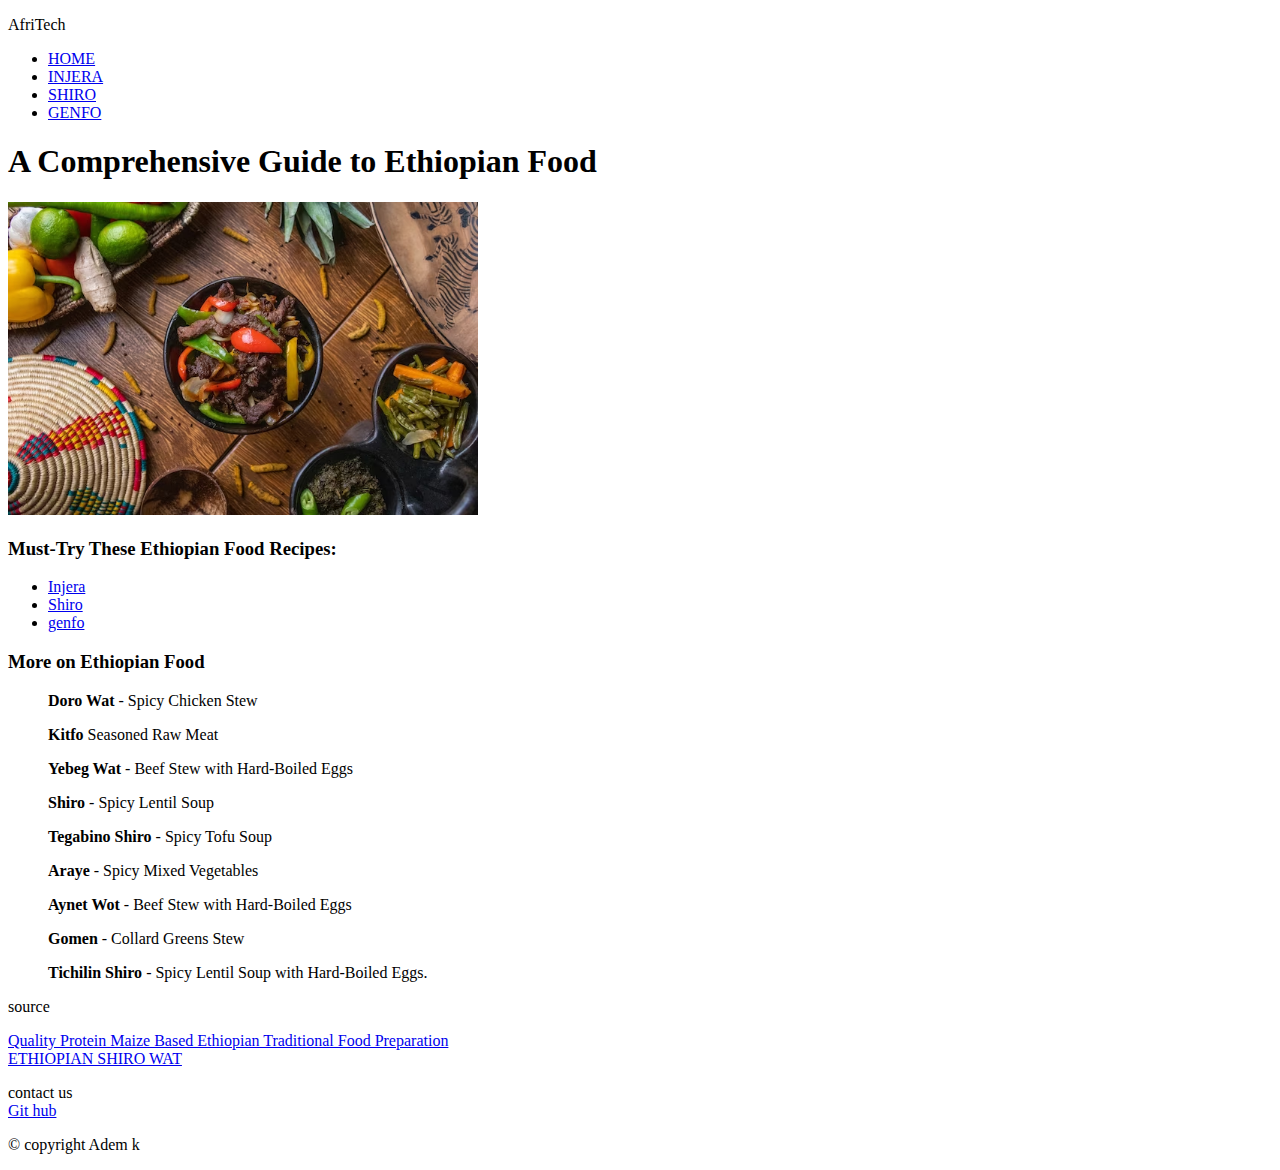
==== index.html @ a445ec35 "collecting useful image and creating index and injera file" ====
<!DOCTYPE html>
<html lang="en">
  <head>
    <meta charset="UTF-8" />
    <meta name="viewport" content="width=device-width, initial-scale=1.0" />
    <title>Ethiopian food</title>
  </head>
  <body>
    <header>
      <nav>
        <p>Afri<span>Tech</span></p>
        <ul>
          <li><a href="#">HOME</a></li>
          <li><a href="./pages/injera.html">INJERA</a></li>
          <li><a href="./pages/shiro.html">SHIRO</a></li>
          <li><a href="./pages/ganfo.html">GENFO</a></li>
        </ul>
      </nav>
    </header>
    <main><h1>A Comprehensive Guide to Ethiopian Food</h1></main>
    <img
      src="./img/main-image.avif"
      alt="delicious Ethiopian food image that contain injera"
      height="313px"
    />
    <nav>
      <h3>Must-Try These Ethiopian Food Recipes:</h3>
      <ul>
        <li><a href="./pages/injera.html">Injera</a></li>
        <li><a href="./pages/shiro.html">Shiro</a></li>
        <li><a href="./pages/ganfo.html">genfo</a></li>
      </ul>
    </nav>
    <nav>
      <h3>More on Ethiopian Food</h3>
      <ul>
        <p><strong>Doro Wat</strong> - Spicy Chicken Stew</p>
        <p><strong>Kitfo</strong> Seasoned Raw Meat</p>
        <p><strong>Yebeg Wat</strong> - Beef Stew with Hard-Boiled Eggs</p>
        <p><strong>Shiro</strong> - Spicy Lentil Soup</p>
        <p><strong>Tegabino Shiro</strong> - Spicy Tofu Soup</p>
        <p><strong>Araye</strong> - Spicy Mixed Vegetables</p>
        <p><strong>Aynet Wot</strong> - Beef Stew with Hard-Boiled Eggs</p>
        <p><strong>Gomen</strong> - Collard Greens Stew</p>
        <p>
          <strong>Tichilin Shiro </strong>- Spicy Lentil Soup with Hard-Boiled
          Eggs.
        </p>
      </ul>
    </nav>
    <footer>
      <p>source</p>
      <a
        href="https://nume.cimmyt.org/wp-content/uploads/sites/15/2018/02/Quality-Protein-Maize-Based-Ethiopian-Traditional-Food-preparation-manual.pdf"
        target="_blank"
        rel="noopener noreferrer"
        >Quality Protein Maize Based Ethiopian Traditional Food Preparation</a
      ><br />
      <a
        href="https://thegourmetgourmand.com/ethiopian-shiro-wat/"
        target="_blank"
        rel="noopener noreferrer"
        >ETHIOPIAN SHIRO WAT</a
      >
      <p>contact us <br /><a href="https://github.com/ademG90/">Git hub</a></p>
      <p>&copy; copyright Adem k</p>
    </footer>
  </body>
</html>
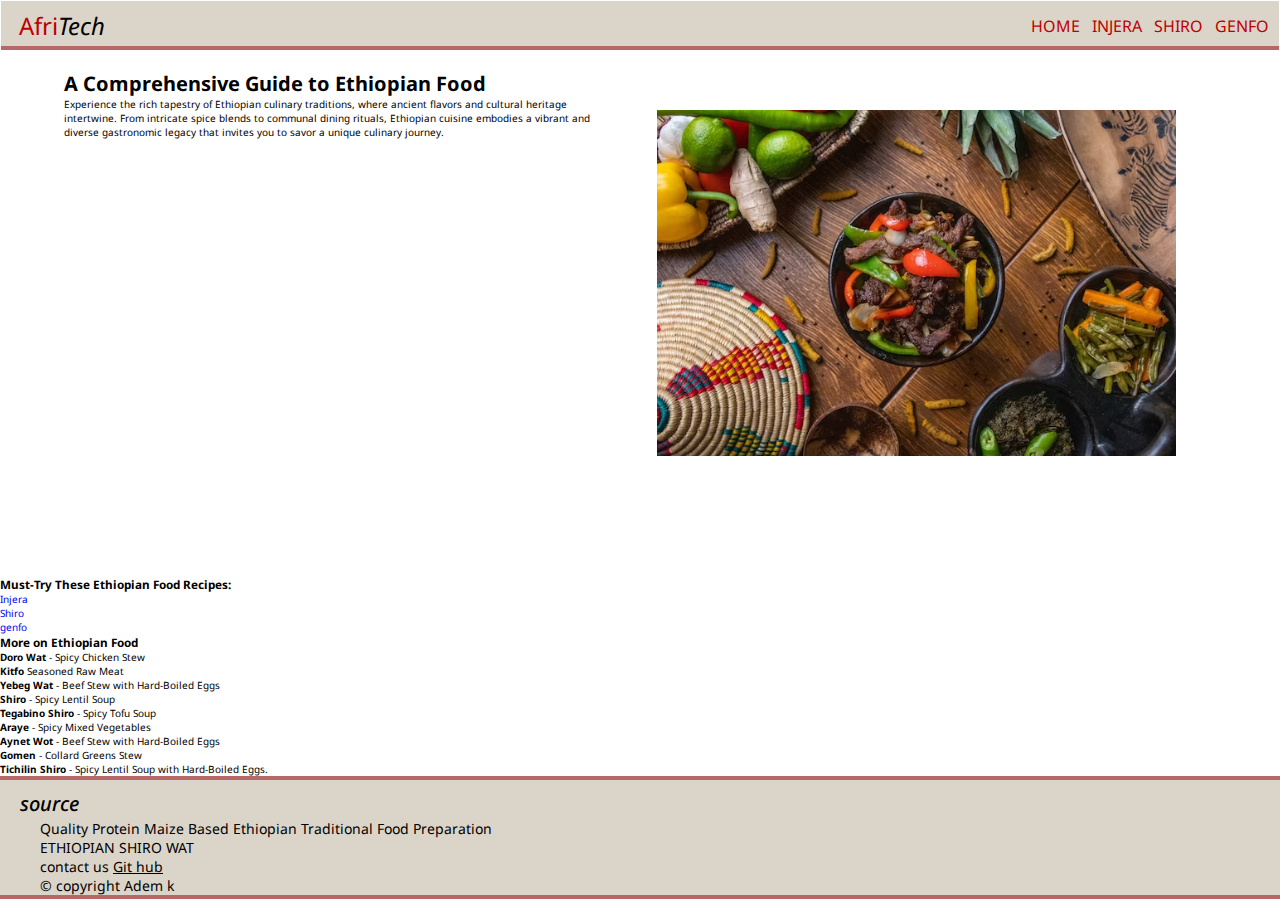
==== commit 2912be94: "add footer style for html file" ====
--- a/index.html
+++ b/index.html
@@ -3,67 +3,94 @@
   <head>
     <meta charset="UTF-8" />
     <meta name="viewport" content="width=device-width, initial-scale=1.0" />
+    <link rel="stylesheet" href="./css/main.css" />
+    <link rel="preconnect" href="https://fonts.googleapis.com" />
+    <link rel="preconnect" href="https://fonts.gstatic.com" crossorigin />
+    <link
+      href="https://fonts.googleapis.com/css2?family=Noto+Sans:ital,wght@0,400;0,500;0,700;1,400;1,500;1,700&display=swap"
+      rel="stylesheet"
+    />
     <title>Ethiopian food</title>
   </head>
   <body>
-    <header>
-      <nav>
-        <p>Afri<span>Tech</span></p>
-        <ul>
-          <li><a href="#">HOME</a></li>
+    <header class="header-container">
+      <nav class="top-nav">
+        <p class="logo">Afri<span>Tech</span></p>
+        <ul class="nav-btn">
+          <li><a href=".">HOME</a></li>
           <li><a href="./pages/injera.html">INJERA</a></li>
           <li><a href="./pages/shiro.html">SHIRO</a></li>
           <li><a href="./pages/ganfo.html">GENFO</a></li>
         </ul>
       </nav>
     </header>
-    <main><h1>A Comprehensive Guide to Ethiopian Food</h1></main>
-    <img
-      src="./img/main-image.avif"
-      alt="delicious Ethiopian food image that contain injera"
-      height="313px"
-    />
-    <nav>
-      <h3>Must-Try These Ethiopian Food Recipes:</h3>
-      <ul>
-        <li><a href="./pages/injera.html">Injera</a></li>
-        <li><a href="./pages/shiro.html">Shiro</a></li>
-        <li><a href="./pages/ganfo.html">genfo</a></li>
-      </ul>
-    </nav>
-    <nav>
-      <h3>More on Ethiopian Food</h3>
-      <ul>
-        <p><strong>Doro Wat</strong> - Spicy Chicken Stew</p>
-        <p><strong>Kitfo</strong> Seasoned Raw Meat</p>
-        <p><strong>Yebeg Wat</strong> - Beef Stew with Hard-Boiled Eggs</p>
-        <p><strong>Shiro</strong> - Spicy Lentil Soup</p>
-        <p><strong>Tegabino Shiro</strong> - Spicy Tofu Soup</p>
-        <p><strong>Araye</strong> - Spicy Mixed Vegetables</p>
-        <p><strong>Aynet Wot</strong> - Beef Stew with Hard-Boiled Eggs</p>
-        <p><strong>Gomen</strong> - Collard Greens Stew</p>
-        <p>
-          <strong>Tichilin Shiro </strong>- Spicy Lentil Soup with Hard-Boiled
-          Eggs.
-        </p>
-      </ul>
-    </nav>
-    <footer>
-      <p>source</p>
-      <a
-        href="https://nume.cimmyt.org/wp-content/uploads/sites/15/2018/02/Quality-Protein-Maize-Based-Ethiopian-Traditional-Food-preparation-manual.pdf"
-        target="_blank"
-        rel="noopener noreferrer"
-        >Quality Protein Maize Based Ethiopian Traditional Food Preparation</a
-      ><br />
-      <a
-        href="https://thegourmetgourmand.com/ethiopian-shiro-wat/"
-        target="_blank"
-        rel="noopener noreferrer"
-        >ETHIOPIAN SHIRO WAT</a
-      >
-      <p>contact us <br /><a href="https://github.com/ademG90/">Git hub</a></p>
-      <p>&copy; copyright Adem k</p>
+    <main class="main">
+      <div class="hero-section">
+        <div class="hero-left">
+          <h1 class="main-heading">A Comprehensive Guide to Ethiopian Food</h1>
+          <p>
+            Experience the rich tapestry of Ethiopian culinary traditions, where
+            ancient flavors and cultural heritage intertwine. From intricate
+            spice blends to communal dining rituals, Ethiopian cuisine embodies
+            a vibrant and diverse gastronomic legacy that invites you to savor a
+            unique culinary journey.
+          </p>
+        </div>
+        <img
+          src="./img/main-image.avif"
+          alt="delicious Ethiopian food image that contain injera"
+          height="313px"
+          class="main-img"
+        />
+      </div>
+      <div>
+        <h3 class="secondry-heading">Must-Try These Ethiopian Food Recipes:</h3>
+        <ul class="sub-nav">
+          <li><a href="./pages/injera.html">Injera</a></li>
+          <li><a href="./pages/shiro.html">Shiro</a></li>
+          <li><a href="./pages/ganfo.html">genfo</a></li>
+        </ul>
+      </div>
+      <div>
+        <h3 class="secondry-heading">More on Ethiopian Food</h3>
+        <ul>
+          <p><strong>Doro Wat</strong> - Spicy Chicken Stew</p>
+          <p><strong>Kitfo</strong> Seasoned Raw Meat</p>
+          <p><strong>Yebeg Wat</strong> - Beef Stew with Hard-Boiled Eggs</p>
+          <p><strong>Shiro</strong> - Spicy Lentil Soup</p>
+          <p><strong>Tegabino Shiro</strong> - Spicy Tofu Soup</p>
+          <p><strong>Araye</strong> - Spicy Mixed Vegetables</p>
+          <p><strong>Aynet Wot</strong> - Beef Stew with Hard-Boiled Eggs</p>
+          <p><strong>Gomen</strong> - Collard Greens Stew</p>
+          <p>
+            <strong>Tichilin Shiro </strong>- Spicy Lentil Soup with Hard-Boiled
+            Eggs.
+          </p>
+        </ul>
+      </div>
+    </main>
+    <footer class="footer-container">
+      <h4 class="source">source</h4>
+      <nav class="source-link">
+        <a
+          href="https://nume.cimmyt.org/wp-content/uploads/sites/15/2018/02/Quality-Protein-Maize-Based-Ethiopian-Traditional-Food-preparation-manual.pdf"
+          target="_blank"
+          rel="noopener noreferrer"
+          >Quality Protein Maize Based Ethiopian Traditional Food Preparation</a
+        ><br />
+        <a
+          href="https://thegourmetgourmand.com/ethiopian-shiro-wat/"
+          target="_blank"
+          rel="noopener noreferrer"
+          >ETHIOPIAN SHIRO WAT</a
+        >
+      </nav>
+
+      <p>
+        contact us
+        <span><a href="https://github.com/ademG90/">Git hub</a></span>
+      </p>
+      <p class="copy-write">&copy; copyright Adem k</p>
     </footer>
   </body>
 </html>
--- a/css/main.css
+++ b/css/main.css
@@ -0,0 +1,130 @@
+* {
+  box-sizing: border-box;
+  margin: 0;
+  padding: 0;
+}
+
+html {
+  font-size: 10px;
+}
+
+body {
+  font-family: "Noto Sans";
+}
+
+/* header styling */
+
+.header-container {
+  max-width: 99.8%;
+  background-color: rgba(211, 202, 189, 0.818);
+  margin: 0.1rem auto 0;
+  padding: 0.8rem 0 0.4rem 0.8rem;
+  font-size: 2.4rem;
+  border-bottom: 0.4rem solid #b86767;
+}
+.top-nav {
+  margin: auto 1rem;
+  display: flex;
+  justify-content: space-between;
+}
+.logo {
+  color: rgb(189, 0, 0);
+}
+
+.logo span {
+  color: black;
+  font-style: italic;
+}
+
+.nav-btn {
+  /* width: 20rem; */
+  display: flex;
+  justify-content: space-between;
+  list-style: none;
+  font-size: 1.6rem;
+  align-items: center;
+}
+
+.nav-btn a {
+  box-shadow: inset 0 0 0 0 rgb(189, 0, 0);
+  color: rgb(189, 0, 0);
+  margin: 0 -0.25rem;
+  padding: 0 0.25rem;
+  transition: color 0.4s ease-in-out, box-shadow 0.3s ease-in-out;
+}
+
+.nav-btn a:hover {
+  box-shadow: inset 100px 0 0 0 rgb(189, 0, 0);
+  color: #000000b5;
+}
+
+.nav-btn li {
+  margin-left: 1.2rem;
+}
+
+.nav-btn a,
+.sub-nav a {
+  text-decoration: none;
+}
+
+/* main styling */
+
+.main {
+  /* flex-direction: column; */
+}
+
+.hero-section {
+  max-width: 90%;
+  margin: 2rem auto 8rem;
+  display: flex;
+}
+
+.hero-left {
+  max-width: 60%;
+}
+
+.main-img {
+  padding: 4rem;
+  width: 52%;
+  height: auto;
+}
+
+/* Footer styling */
+
+.footer-container {
+  border-top: 0.4rem solid #b86767;
+  border-bottom: 0.4rem solid #b86767;
+  background-color: rgba(211, 202, 189, 0.818);
+  font-size: 1.4rem;
+  margin-bottom: 0.5rem;
+}
+
+.source {
+  font-style: italic;
+  padding: 1rem 1rem 0.2rem 2rem;
+  font-size: 2rem;
+  font-weight: 500;
+}
+
+.source-link {
+  width: 80%;
+}
+
+.source-link a,
+.footer-container p {
+  text-decoration: none;
+  color: black;
+  padding-left: 4rem;
+}
+
+.footer-container p a {
+  color: black;
+}
+
+.source-link a:hover,
+.footer-container p a:hover {
+  text-decoration: underline;
+  color: #b86767;
+}
+.copy-write {
+}
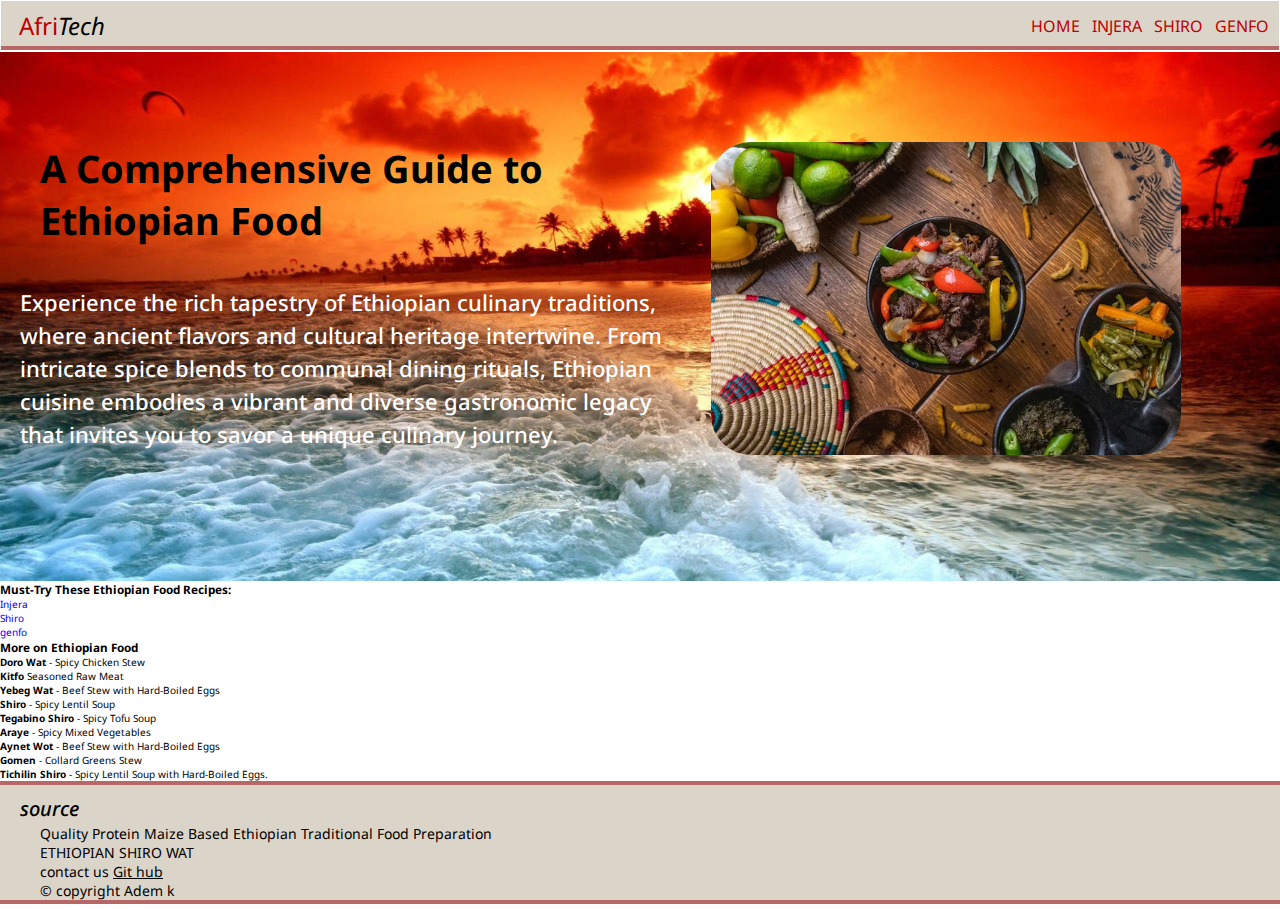
==== commit 72b372ba: "style all html pages hero section" ====
--- a/index.html
+++ b/index.html
@@ -25,23 +25,29 @@
       </nav>
     </header>
     <main class="main">
-      <div class="hero-section">
-        <div class="hero-left">
-          <h1 class="main-heading">A Comprehensive Guide to Ethiopian Food</h1>
-          <p>
-            Experience the rich tapestry of Ethiopian culinary traditions, where
-            ancient flavors and cultural heritage intertwine. From intricate
-            spice blends to communal dining rituals, Ethiopian cuisine embodies
-            a vibrant and diverse gastronomic legacy that invites you to savor a
-            unique culinary journey.
-          </p>
+      <div class="hero-container">
+        <div class="hero-section">
+          <div class="hero-left">
+            <h1 class="main-heading">
+              A Comprehensive Guide to Ethiopian Food
+            </h1>
+            <p>
+              Experience the rich tapestry of Ethiopian culinary traditions,
+              where ancient flavors and cultural heritage intertwine. From
+              intricate spice blends to communal dining rituals, Ethiopian
+              cuisine embodies a vibrant and diverse gastronomic legacy that
+              invites you to savor a unique culinary journey.
+            </p>
+          </div>
+          <div class="hero-right">
+            <img
+              src="./img/main-image.avif"
+              alt="delicious Ethiopian food image that contain injera"
+              height="313px"
+              class="main-img"
+            />
+          </div>
         </div>
-        <img
-          src="./img/main-image.avif"
-          alt="delicious Ethiopian food image that contain injera"
-          height="313px"
-          class="main-img"
-        />
       </div>
       <div>
         <h3 class="secondry-heading">Must-Try These Ethiopian Food Recipes:</h3>
--- a/css/main.css
+++ b/css/main.css
@@ -12,7 +12,9 @@
   font-family: "Noto Sans";
 }
 
+/* ******************** */
 /* header styling */
+/* ******************** */
 
 .header-container {
   max-width: 99.8%;
@@ -67,30 +69,61 @@
   text-decoration: none;
 }
 
+/* ******************** */
 /* main styling */
+/* ******************** */
 
 .main {
   /* flex-direction: column; */
 }
 
+.hero-container {
+  background-image: url("../img/hero-background.jpg");
+  background-image: linear-gradient(rgba(61, 61, 61, 0.47) b4b, #525252b2);
+  background-size: cover;
+  margin-top: 2px;
+}
+
 .hero-section {
   max-width: 90%;
-  margin: 2rem auto 8rem;
+  /* max-height: 90vh; */
+  padding: 2rem auto 18rem;
   display: flex;
+  justify-content: space-between;
 }
 
 .hero-left {
   max-width: 60%;
+  margin: 9rem 0;
+}
+
+.hero-right {
+  max-width: 40%;
+  margin: 9rem 0;
+  /* padding: auto; */
+}
+
+.hero-left p {
+  font-size: 2.2rem;
+  margin: 4rem 2rem;
+  font-weight: 500;
+  line-height: 1.5;
+  color: #fff;
 }
 
 .main-img {
-  padding: 4rem;
-  width: 52%;
-  height: auto;
+  /* padding: 8rem 0 8rem 14rem; */
+  /* margin-left: 7rem; */
+  /* remove bellow code when u look at full screen */
+  /* width: 52%; */
+  /* height: auto; */
+  margin-left: 2rem;
+  border-radius: 4rem;
 }
 
+/* ******************** */
 /* Footer styling */
-
+/* ******************** */
 .footer-container {
   border-top: 0.4rem solid #b86767;
   border-bottom: 0.4rem solid #b86767;
@@ -128,3 +161,11 @@
 }
 .copy-write {
 }
+
+/* *************** */
+/* heading style */
+
+.main-heading {
+  font-size: 3.8rem;
+  padding-left: 4rem;
+}
